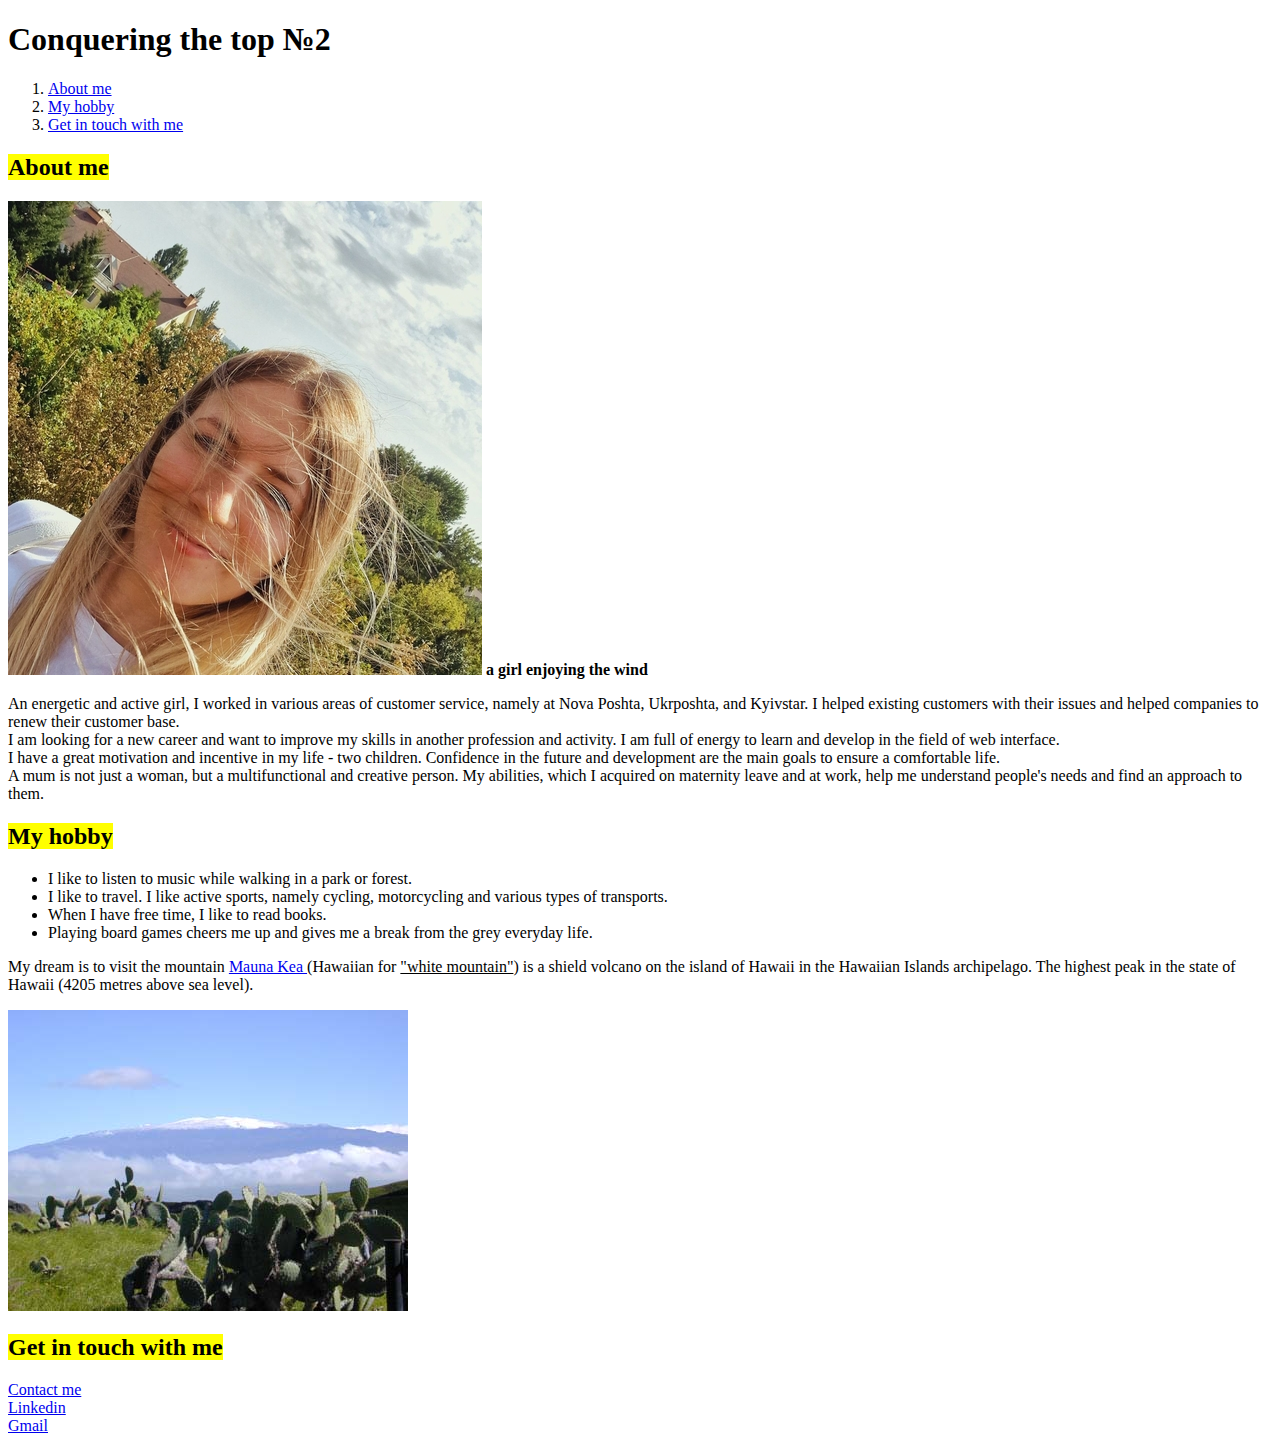
==== lesson_02/index.html @ 2c355a80 "Add files via upload" ====
<!DOCTYPE html>
<html lang="en">
  <head>
    <meta charset="UTF-8" />
    <meta name="viewport" content="width=device-width, initial-scale=1.0" />
    <title>Lesson_02</title>
  </head>
  <body>
    <header>
      <div>
        <h1 id="section-1">Сonquering the top №2</h1>
        <p></p>
        <ol>
          <li>
            <a href="#section-1">About me</a>
          </li>
          <li>
            <a href="#section-2">My hobby</a>
          </li>
          <li>
            <a href="contacts.html">Get in touch with me</a>
          </li>
        </ol>
      </div>
    </header>
    <main>
      <div>
        <h2 id="section-2"><mark>About me</mark></h2>
        <img
          src="img/a girl enjoying the wind.jpg"
          alt="a girl enjoying the wind"
        />
        <span
          ><b class="because I don't use css">a girl enjoying the wind</b></span
        >
        <p>
          An energetic and active girl, I worked in various areas of customer
          service, namely at
          <span>Nova Poshta, Ukrposhta, and Kyivstar.</span> I helped existing
          customers with their issues and helped companies to renew their
          customer base. <br />
          I am looking for a new career and want to improve my skills in another
          profession and activity. I am full of energy to learn and develop in
          the field of web interface. <br />I have a great motivation and
          incentive in my life - two children. Confidence in the future and
          development are the main goals to ensure a comfortable life. <br />
          A mum is not just a woman, but a multifunctional and creative person.
          My abilities, which I acquired on maternity leave and at work, help me
          understand people's needs and find an approach to them.
        </p>
      </div>
      <div>
        <h2><mark> My hobby</mark></h2>
        <p>
         <ul>
            <li>I like to listen to music while walking in a park or forest.</li>
            <li>I like to travel. I like active sports, namely cycling, motorcycling and various types of transports.</li>
            <li> When I have free time, I like to read
          books.</li>
            <li> Playing board games cheers me up and gives me a break from the
          grey everyday life.</li>
         </ul> 
        </p>
        <p>
         My dream is to visit the mountain
          <a
            title="To the Wikipedia website"
            href=https://uk.wikipedia.org/wiki/%D0%9C%D0%B0%D1%83%D0%BD%D0%B0-%D0%9A%D0%B5%D1%8F
            class="link"
            target="_blank"
          >
            Mauna Kea
          </a>
          (Hawaiian for <u class="without css">"white mountain"</u>) is a shield volcano on the
          island of Hawaii in the Hawaiian Islands archipelago. The highest peak
          in the state of Hawaii (4205 metres above sea level).
        </p>
        <img src="img/Mauna_Kea.jpg" alt="mountain_Mauna_Kea_Hawaii">
      </div>
    </main>
    <footer>
      <div>
         <h2>
            <mark>Get in touch with me</mark>
         </h2>
         <a target="_blank" href="contacts.html">Contact me</a>
         <div><a target="_blank" href="https://www.linkedin.com/in/anastasiiago8-903b09327/">Linkedin</a></div>
         <div><a target="_blank" href="https://mail.google.com/mail/u/0/?tab=rm&ogbl#inbox">Gmail</a></div>
         
      </div>
   </footer>
  </body>
</html>
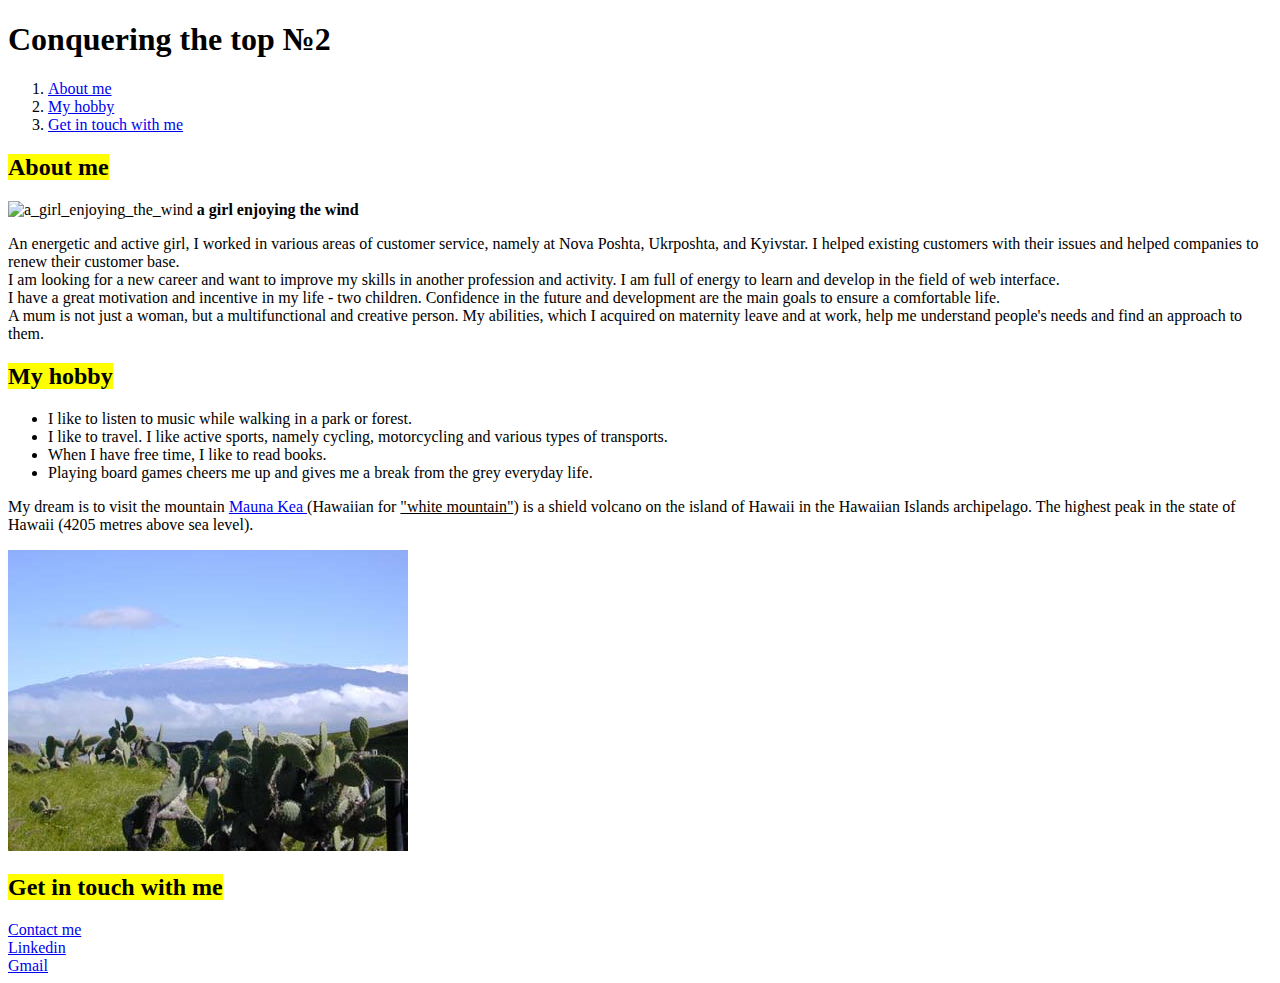
==== commit 812d9901: "Add files via upload" ====
--- a/lesson_02/index.html
+++ b/lesson_02/index.html
@@ -9,7 +9,6 @@
     <header>
       <div>
         <h1 id="section-1">Сonquering the top №2</h1>
-        <p></p>
         <ol>
           <li>
             <a href="#section-1">About me</a>
@@ -27,8 +26,8 @@
       <div>
         <h2 id="section-2"><mark>About me</mark></h2>
         <img
-          src="img/a girl enjoying the wind.jpg"
-          alt="a girl enjoying the wind"
+          src="img/a_girl_enjoying_the_wind.jpg"
+          alt="a_girl_enjoying_the_wind"
         />
         <span
           ><b class="because I don't use css">a girl enjoying the wind</b></span
@@ -61,10 +60,11 @@
           grey everyday life.</li>
          </ul> 
         </p>
+        <div>
         <p>
          My dream is to visit the mountain
           <a
-            title="To the Wikipedia website"
+            title="To_the_Wikipedia_website"
             href=https://uk.wikipedia.org/wiki/%D0%9C%D0%B0%D1%83%D0%BD%D0%B0-%D0%9A%D0%B5%D1%8F
             class="link"
             target="_blank"
@@ -75,6 +75,7 @@
           island of Hawaii in the Hawaiian Islands archipelago. The highest peak
           in the state of Hawaii (4205 metres above sea level).
         </p>
+      </div>
         <img src="img/Mauna_Kea.jpg" alt="mountain_Mauna_Kea_Hawaii">
       </div>
     </main>
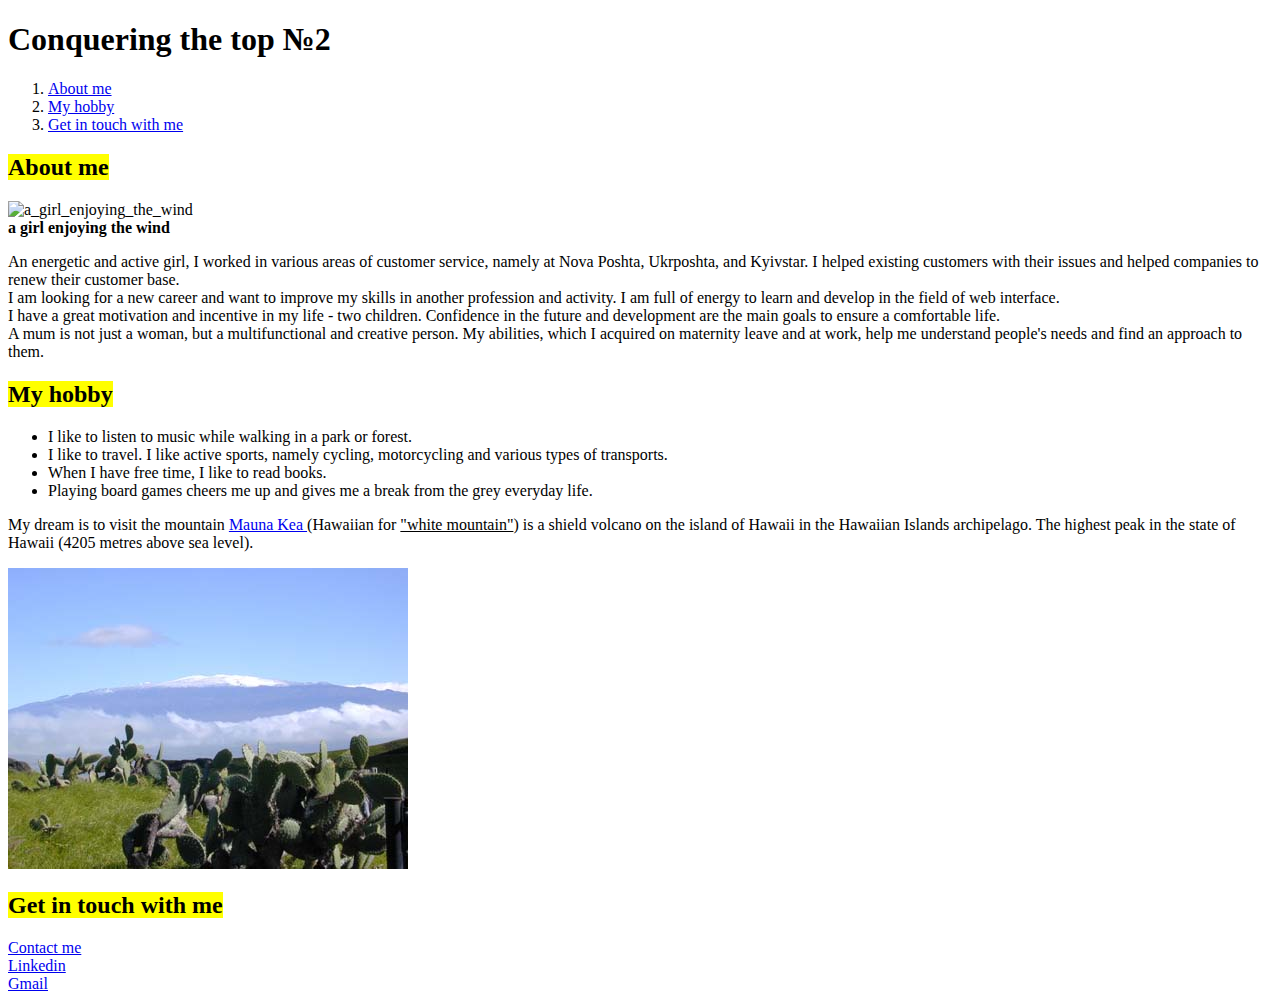
==== commit 15bef204: "Add files via upload" ====
--- a/lesson_02/index.html
+++ b/lesson_02/index.html
@@ -25,13 +25,11 @@
     <main>
       <div>
         <h2 id="section-2"><mark>About me</mark></h2>
-        <img
+        <div><img
           src="img/a_girl_enjoying_the_wind.jpg"
           alt="a_girl_enjoying_the_wind"
-        />
-        <span
-          ><b class="because I don't use css">a girl enjoying the wind</b></span
-        >
+        /></div> 
+       <b class="because_i_don't_use_css">a girl enjoying the wind</b>
         <p>
           An energetic and active girl, I worked in various areas of customer
           service, namely at
@@ -50,7 +48,6 @@
       </div>
       <div>
         <h2><mark> My hobby</mark></h2>
-        <p>
          <ul>
             <li>I like to listen to music while walking in a park or forest.</li>
             <li>I like to travel. I like active sports, namely cycling, motorcycling and various types of transports.</li>
@@ -59,22 +56,19 @@
             <li> Playing board games cheers me up and gives me a break from the
           grey everyday life.</li>
          </ul> 
-        </p>
         <div>
-        <p>
-         My dream is to visit the mountain
+        <p> My dream is to visit the mountain
           <a
             title="To_the_Wikipedia_website"
             href=https://uk.wikipedia.org/wiki/%D0%9C%D0%B0%D1%83%D0%BD%D0%B0-%D0%9A%D0%B5%D1%8F
             class="link"
             target="_blank"
-          >
-            Mauna Kea
+          > Mauna Kea
           </a>
-          (Hawaiian for <u class="without css">"white mountain"</u>) is a shield volcano on the
+          (Hawaiian for <u class="without_css">"white mountain"</u>) is a shield volcano on the
           island of Hawaii in the Hawaiian Islands archipelago. The highest peak
           in the state of Hawaii (4205 metres above sea level).
-        </p>
+          </p>
       </div>
         <img src="img/Mauna_Kea.jpg" alt="mountain_Mauna_Kea_Hawaii">
       </div>
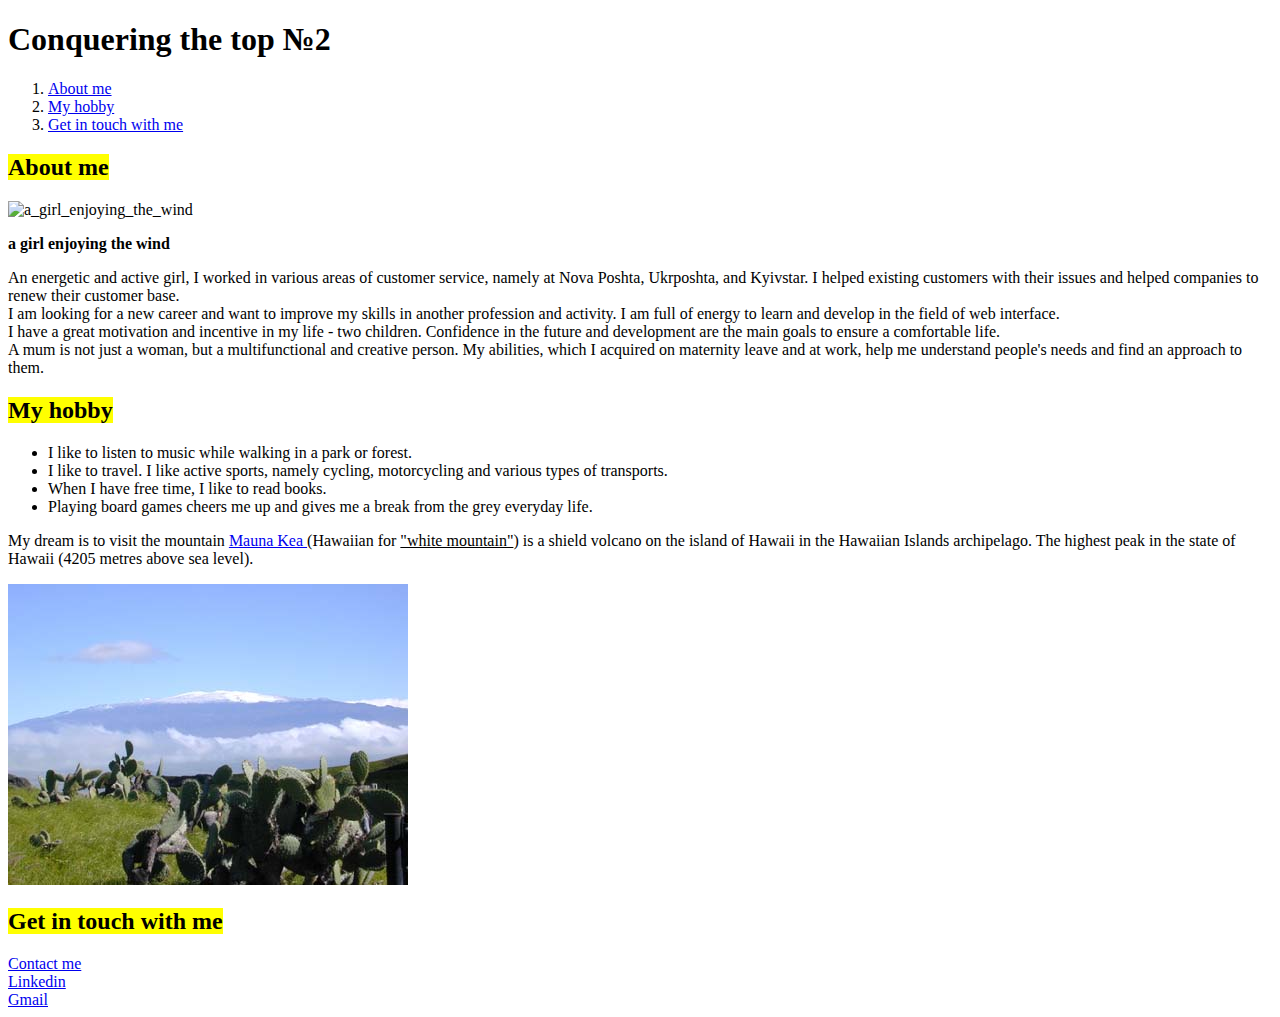
==== commit 9844e019: "Add files via upload" ====
--- a/lesson_02/index.html
+++ b/lesson_02/index.html
@@ -23,13 +23,12 @@
       </div>
     </header>
     <main>
-      <div>
         <h2 id="section-2"><mark>About me</mark></h2>
-        <div><img
-          src="img/a_girl_enjoying_the_wind.jpg"
+        <img
+          src="img/enjoying_the_wind.jpg"
           alt="a_girl_enjoying_the_wind"
-        /></div> 
-       <b class="because_i_don't_use_css">a girl enjoying the wind</b>
+        />
+        <p><b class="because_i_don't_use_css">a girl enjoying the wind</b></p>
         <p>
           An energetic and active girl, I worked in various areas of customer
           service, namely at
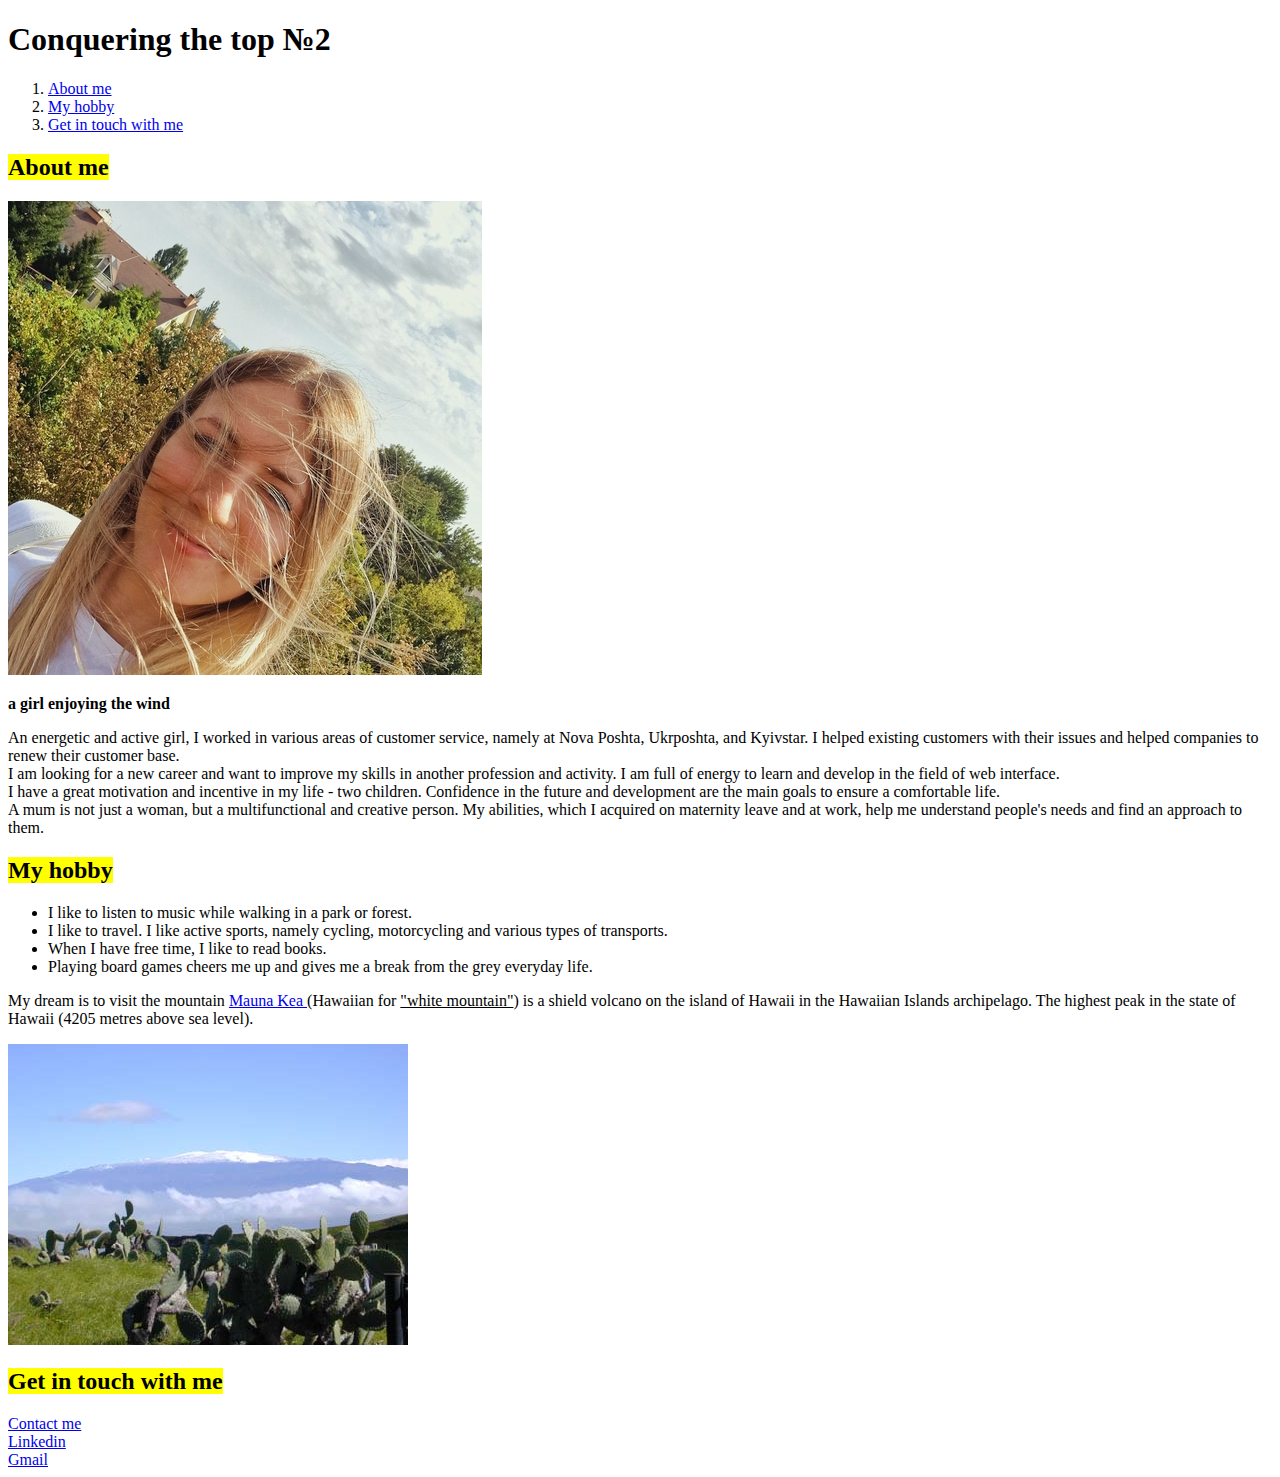
==== commit e19e2354: "Add files via upload" ====
--- a/lesson_02/index.html
+++ b/lesson_02/index.html
@@ -23,6 +23,7 @@
       </div>
     </header>
     <main>
+      <div>
         <h2 id="section-2"><mark>About me</mark></h2>
         <img
           src="img/enjoying_the_wind.jpg"
@@ -54,8 +55,7 @@
           books.</li>
             <li> Playing board games cheers me up and gives me a break from the
           grey everyday life.</li>
-         </ul> 
-        <div>
+         </ul>
         <p> My dream is to visit the mountain
           <a
             title="To_the_Wikipedia_website"
@@ -69,17 +69,22 @@
           in the state of Hawaii (4205 metres above sea level).
           </p>
       </div>
-        <img src="img/Mauna_Kea.jpg" alt="mountain_Mauna_Kea_Hawaii">
+      <div>
+          <img src="img/Mauna_Kea.jpg" alt="mountain_Mauna_Kea_Hawaii">
       </div>
     </main>
     <footer>
       <div>
-         <h2>
-            <mark>Get in touch with me</mark>
-         </h2>
-         <a target="_blank" href="contacts.html">Contact me</a>
-         <div><a target="_blank" href="https://www.linkedin.com/in/anastasiiago8-903b09327/">Linkedin</a></div>
-         <div><a target="_blank" href="https://mail.google.com/mail/u/0/?tab=rm&ogbl#inbox">Gmail</a></div>
+          <h2>
+              <mark>Get in touch with me</mark>
+          </h2>
+                <a target="_blank" href="contacts.html">Contact me</a>
+            <div>
+                <a target="_blank" href="https://www.linkedin.com/in/anastasiiago8-903b09327/">Linkedin</a>
+           </div>
+            <div>
+                <a target="_blank" href="https://mail.google.com/mail/u/0/?tab=rm&ogbl#inbox">Gmail</a>
+            </div>
          
       </div>
    </footer>
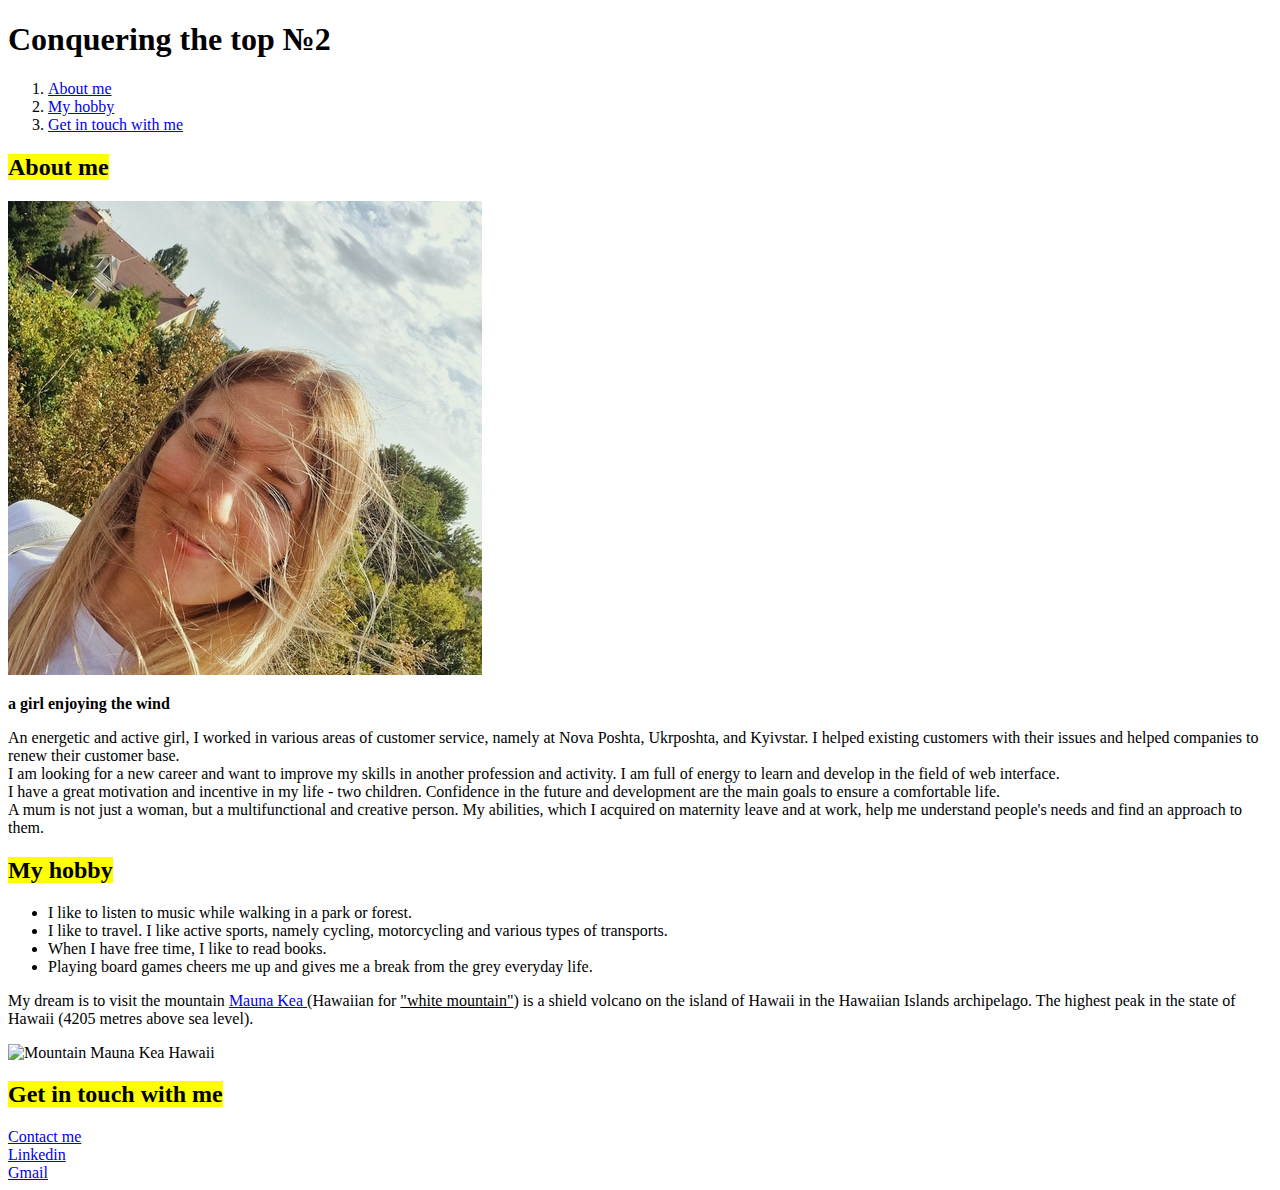
==== commit 41981e55: "Add files via upload" ====
--- a/lesson_02/index.html
+++ b/lesson_02/index.html
@@ -8,13 +8,13 @@
   <body>
     <header>
       <div>
-        <h1 id="section-1">Сonquering the top №2</h1>
+        <h1 id="headline">Сonquering the top №2</h1>
         <ol>
           <li>
-            <a href="#section-1">About me</a>
+            <a href="#about-me-1">About me</a>
           </li>
           <li>
-            <a href="#section-2">My hobby</a>
+            <a href="#my-hobby-1">My hobby</a>
           </li>
           <li>
             <a href="contacts.html">Get in touch with me</a>
@@ -24,10 +24,10 @@
     </header>
     <main>
       <div>
-        <h2 id="section-2"><mark>About me</mark></h2>
+        <h2 id="#about-me"><mark>About me</mark></h2>
         <img
           src="img/enjoying_the_wind.jpg"
-          alt="a_girl_enjoying_the_wind"
+          alt="A girl enjoying the wind"
         />
         <p><b class="because_i_don't_use_css">a girl enjoying the wind</b></p>
         <p>
@@ -47,7 +47,7 @@
         </p>
       </div>
       <div>
-        <h2><mark> My hobby</mark></h2>
+        <h2 id="#my-hobby"><mark>My hobby</mark></h2>
          <ul>
             <li>I like to listen to music while walking in a park or forest.</li>
             <li>I like to travel. I like active sports, namely cycling, motorcycling and various types of transports.</li>
@@ -58,7 +58,7 @@
          </ul>
         <p> My dream is to visit the mountain
           <a
-            title="To_the_Wikipedia_website"
+            title="To the Wikipedia website"
             href=https://uk.wikipedia.org/wiki/%D0%9C%D0%B0%D1%83%D0%BD%D0%B0-%D0%9A%D0%B5%D1%8F
             class="link"
             target="_blank"
@@ -70,12 +70,12 @@
           </p>
       </div>
       <div>
-          <img src="img/Mauna_Kea.jpg" alt="mountain_Mauna_Kea_Hawaii">
+          <img src="img/mauna_kea.jpg" alt="Mountain Mauna Kea Hawaii">
       </div>
     </main>
     <footer>
       <div>
-          <h2>
+          <h2 id="#get-in-touch-with-me">
               <mark>Get in touch with me</mark>
           </h2>
                 <a target="_blank" href="contacts.html">Contact me</a>
